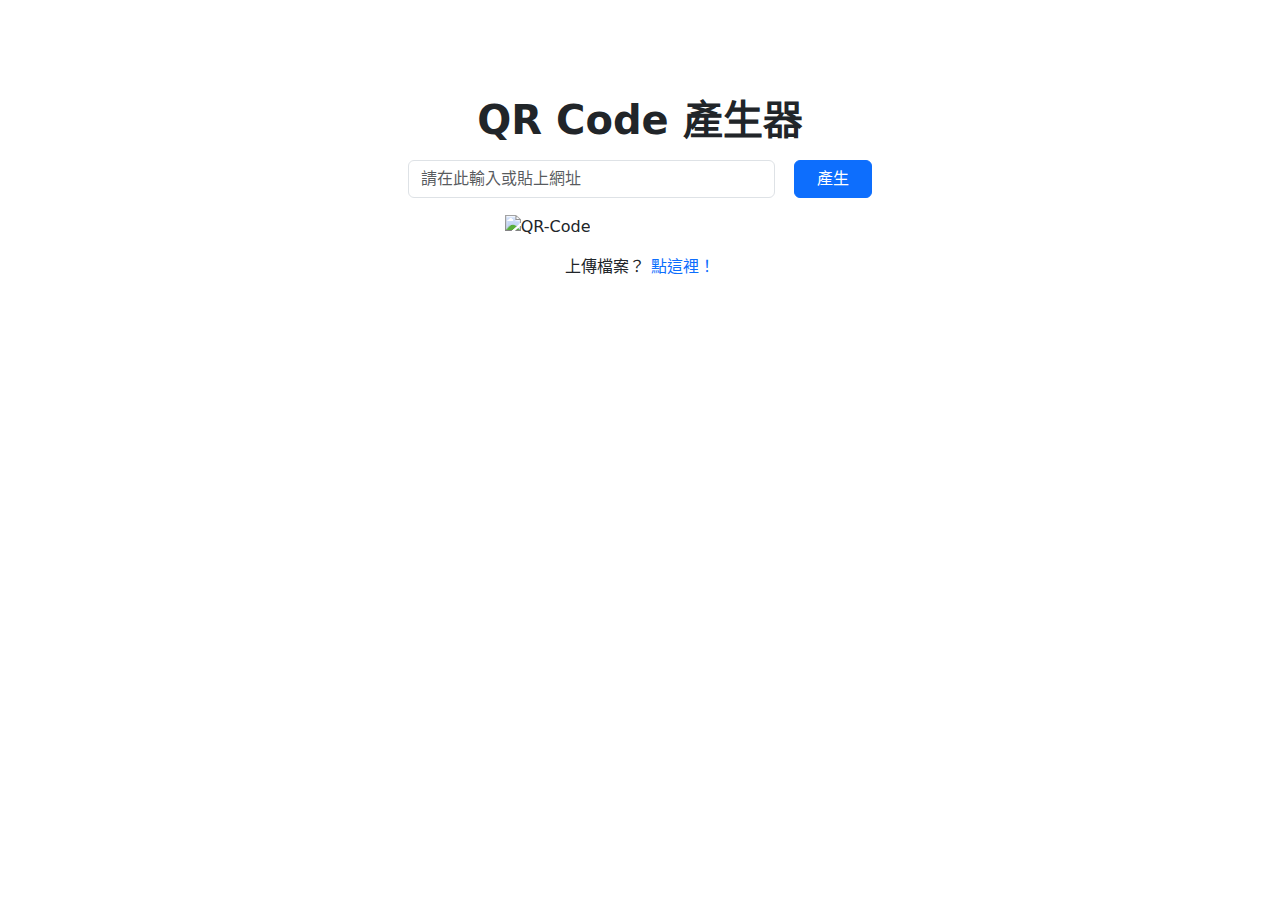
==== qrcode.html @ 591e077f "Add files via upload" ====
<!DOCTYPE html>
<html lang="zh-TW">
<head>
    <meta charset="UTF-8">
    <meta name="viewport" content="width=device-width, initial-scale=1.0">
    <title>短期檔案上傳 + QR Code</title>

    <link rel="stylesheet" href="assets/style.css">
    <link rel="stylesheet" href="assets/bootstrap.css">
    <script src="assets/jquery-3.7.1.min.js"></script>
    <script src="assets/bootstrap.bundle.min.js"></script>

    <meta name="robots" content="noindex, nofollow">
</head>
<body>
    <div class="container">
        <h1 class="text-center mb-3 fw-bold">QR Code 產生器</h1>
        <form id="qrForm" class="row justify-content-center mb-3">
            <div class="col-18 col-lg-8">
                <input id="input_url" class="form-control" placeholder="請在此輸入或貼上網址" required>
            </div>
            <div class="col-6 col-lg-2">
                <button type="submit" class="w-100 btn btn-primary">產生</button>
            </div>
        </form>
        <div class="row justify-content-center mb-3">
            <div class="col-lg-6 col-8">
                <img src="https://placehold.co/150x150" alt="QR-Code" class="w-100" id="qrcode">
            </div>
        </div>
        <div class="row justify-content-center">
            <div class="col-24">
                <p class="text-center">
                    上傳檔案？
                    <a href="index.html" class="noDeco">點這裡！</a>
                </p>
            </div>
        </div>
    </div>

    <div id="uploading">
        <div class="text">
            <div class="spinner-border text-dark" role="status"></div>
            <span>檔案上傳中，請稍後......</span>
        </div>
    </div>
</body>

<script>
    $(document).ready(function() {
        $("#qrForm").on("submit", function(e) {
            e.preventDefault();
            _url = $("#input_url").val();
            $("#qrcode").attr("src","https://api.qrserver.com/v1/create-qr-code/?size=150x150&data=" + _url);
        }
    )});
</script>

<style>
.container{
    padding: 6rem 0;
}
#uploading{
    display: none;
    top: 0;
    position: absolute;
    height: 100vh;
    width: 100vw;
    background-color: #96969670;
}
#uploading .text{
    font-size: 24px;
    display: flex;
    justify-content: center;
    align-items: center;
    height: 100vh;
    width: 100vw;
    gap: 10px;
}
.noDeco{ text-decoration: none; }
</style>
</html>
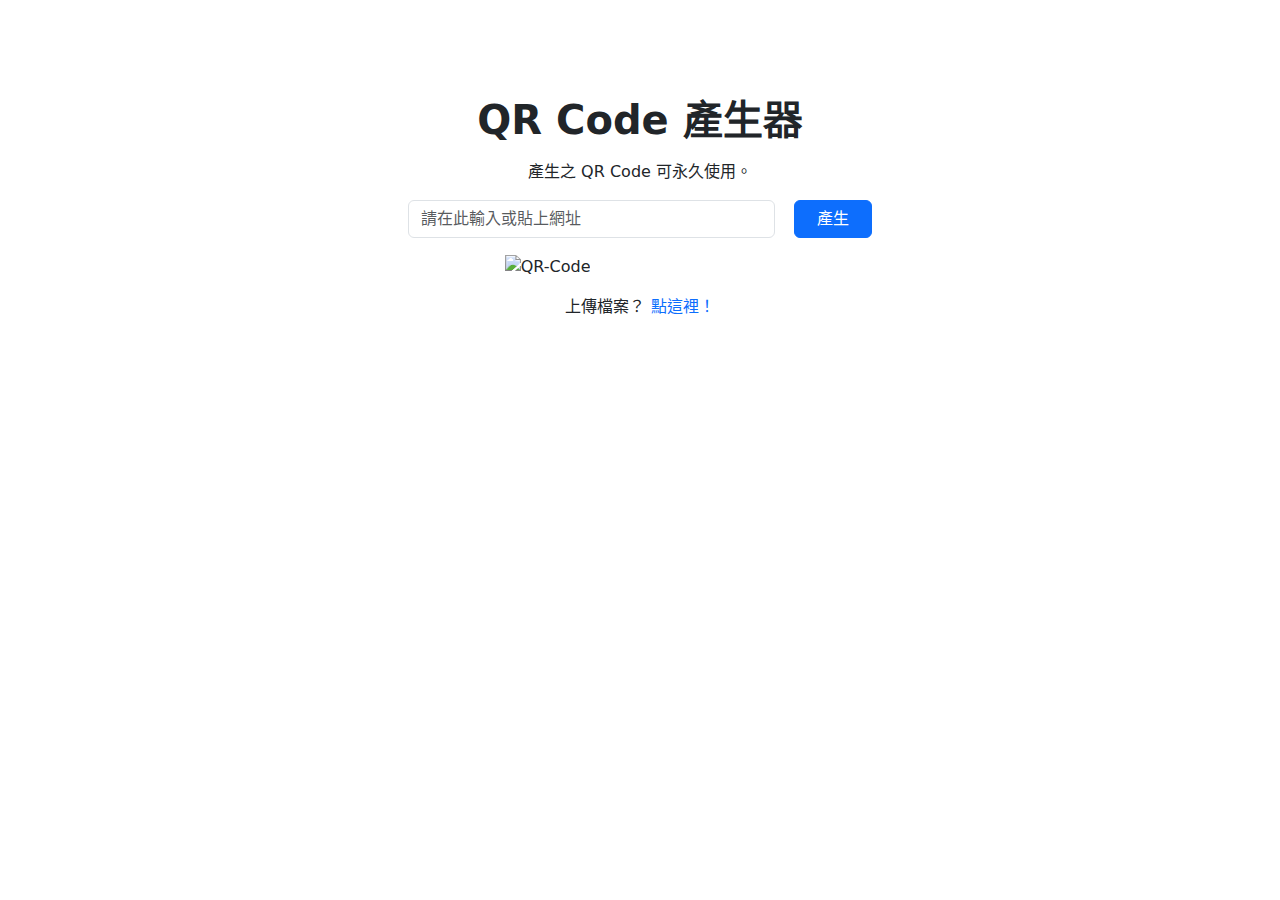
==== commit 2445dc72: "Add files via upload" ====
--- a/qrcode.html
+++ b/qrcode.html
@@ -3,9 +3,8 @@
 <head>
     <meta charset="UTF-8">
     <meta name="viewport" content="width=device-width, initial-scale=1.0">
-    <title>短期檔案上傳 + QR Code</title>
+    <title>QR Code 產生器</title>
 
-    <link rel="stylesheet" href="assets/style.css">
     <link rel="stylesheet" href="assets/bootstrap.css">
     <script src="assets/jquery-3.7.1.min.js"></script>
     <script src="assets/bootstrap.bundle.min.js"></script>
@@ -15,6 +14,7 @@
 <body>
     <div class="container">
         <h1 class="text-center mb-3 fw-bold">QR Code 產生器</h1>
+        <p class="text-center">產生之 QR Code 可永久使用。</p>
         <form id="qrForm" class="row justify-content-center mb-3">
             <div class="col-18 col-lg-8">
                 <input id="input_url" class="form-control" placeholder="請在此輸入或貼上網址" required>
